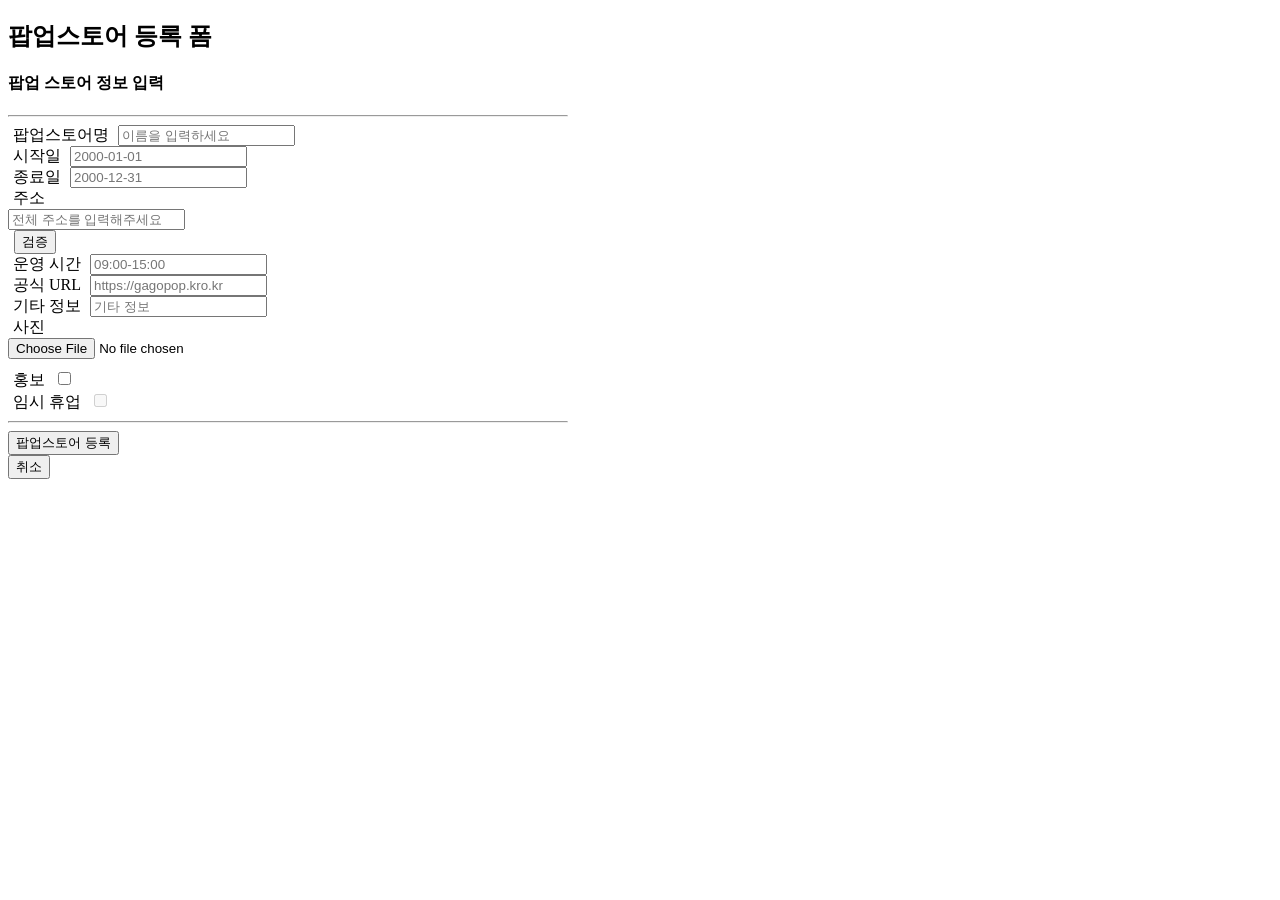
==== src/main/resources/templates/admin/addForm.html @ 423e12f2 ":sparkles: feat: admin 팝업스토어 등록, 수정 기능 추가" ====
<!DOCTYPE HTML>
<html xmlns:th="http://www.thymeleaf.org">
<head>
    <meta charset="utf-8">
    <link  th:href="@{/css/bootstrap.min.css}"
           href="../../css/bootstrap.min.css" rel="stylesheet">
    <style>
 .container {
 max-width: 560px;

        }
     label{
        padding: 5px; 0px; 5px; 0px;
     }

     .inputBox{
     padding: 5px; 0px; 15px; 0px;
     }



    </style>
</head>
<body>
<div class="container">
    <div class="py-5 text-center">
        <h2>팝업스토어 등록 폼</h2>
    </div>

        <h4 class="mb-3">팝업 스토어 정보 입력</h4>
    <hr class="my-4">
<!--
    <form id="popupForm" action="popup-store.html" th:action method="post" onsubmit="retrun false;">
-->
    <form id="popupForm" action="popup-store.html" th:action method="post" onsubmit="return false;" enctype="multipart/form-data">
        <div>
            <label for="name">팝업스토어명</label>
            <input type="text" id="name" name="name" class="form-control" placeholder="이름을 입력하세요" >
        </div>
        <div>
            <label for="startDate">시작일</label>
            <input type="text" id="startDate" name="startDate" class="form-control" placeholder="2000-01-01"  >
        </div>
        <div>
            <label for="endDate">종료일</label>
            <input type="text" id="endDate" name="endDate" class="form-control" placeholder="2000-12-31"  >
        </div>
        <div class="row">
            <label for="address" class="col-12 col-md-auto">주소</label>
            <div class="col-12 col-md">
                <div class="input-group">
                    <input type="text" id="address" name="address" class="form-control" placeholder="전체 주소를 입력해주세요">
                    <div class="input-group-append " style="margin-left: 6px;">
                        <button type="button" id="validateAddressBtn" class="btn btn-primary btn-valid">검증</button>
                        <button type="button" id="editAddressBtn" class="btn btn-secondary btn-edit" style="display: none;">수정</button>
                    </div>
                </div>
            </div>
        </div>


        <div>
            <label for="operatingTime">운영 시간</label>
            <input type="text" id="operatingTime" name="operatingTime" class="form-control" placeholder="09:00-15:00"   >
        </div>

        <div>
            <label for="url">공식 URL</label>
            <input type="text" id="url" name="url" class="form-control" placeholder="https://gagopop.kro.kr"   >
        </div>
        <div>
            <label for="info">기타 정보</label>
            <input type="text" id="info" name="info" class="form-control" placeholder="기타 정보"   >
        </div>
       <div>
            <label for="img"> 사진 </label>
            <div class="input-group mb-3">
                <input type="file"  name="img" class="form-control" id="img" aria-describedby="inputGroupFileAddon03" aria-label="Upload">
            </div>
        </div>
        <div class="row" style="margin-top: 10px; ">
            <div class="col">

                <div>
                    <label for="isPromoted">홍보</label>
                    <input class="form-check-input" type="checkbox" value="true" id="isPromoted" name="isPromoted" >
                </div>
            </div>
            <div class="col">
                <div>
                    <label for="isClosed">임시 휴업</label>
                    <input class="form-check-input" type="checkbox"  id="isClosed" name="isClosed" value="true" th:checked ="${isClosed}"  disabled>
                </div>
            </div>
        </div>
        <hr class="my-4">
        <div class="row">
            <div class="col">
                <button id="send" class="w-100 btn btn-primary btn-lg" >팝업스토어 등록</button>
            </div>
            <div class="col">
                <button class="w-100 btn btn-secondary btn-lg"
                        onclick="location.href='popup-stores.html'"
                        th:onclick="|location.href='@{/admin/popup-stores}'|"
                        type="button">취소</button>
            </div>
        </div>
</form>
</div> <!-- /container -->
</body>

<script>
     document.getElementById("validateAddressBtn").addEventListener("click", function () {
    var addressInput = document.getElementById('address');
    var address = addressInput.value.trim();

    var xhr = new XMLHttpRequest();
    xhr.open("POST", "/validate-address", true);
    xhr.setRequestHeader("Content-Type", "application/json;charset=UTF-8");
    xhr.onreadystatechange = function () {
        if (xhr.readyState === 4 && xhr.status === 200) {
            var response = JSON.parse(xhr.responseText);
            if (response.valid) {
                addressInput.readOnly = true;
                document.getElementById("editAddressBtn").style.display = 'inline';
                document.getElementById("validateAddressBtn").style.display = 'none';
                alert('주소가 정상적으로 검증되었습니다.');
            } else {
                alert('주소가 잘못되었습니다. 다시 확인해주세요.');
            }
        }
    };
         xhr.send(JSON.stringify({ address: address }));
    });

    document.getElementById("editAddressBtn").addEventListener("click", function () {
        var addressInput = document.getElementById('address');
        addressInput.readOnly = false;
        this.style.display = 'none';
        document.getElementById("validateAddressBtn").style.display = 'inline';
    });


    document.getElementById("send").addEventListener("click", function (event) {
        event.preventDefault();
        var form = document.getElementById('popupForm');
        var addressInput = document.getElementById('address');

        // Validate start date format
        var startDateInput = document.getElementById('startDate');
        var endDateInput = document.getElementById('endDate');
        if (!isValidDateFormat(startDateInput.value)) {
            alert('시작일의 형식이 올바르지 않습니다. yyyy-MM-dd 형식으로 입력해주세요.');
            return;
        }
        if (!isValidDateFormat(endDateInput.value)) {
            alert('종료일의 형식이 올바르지 않습니다. yyyy-MM-dd 형식으로 입력해주세요.');
            return;
        }

        if (addressInput.readOnly) {
            form.submit();
        } else {
            alert('주소를 검증해주세요.');
        }
    });

    function isValidDateFormat(dateString) {
        var dateFormat = /^\d{4}-\d{2}-\d{2}$/;
        return dateFormat.test(dateString);
    }
</script>

</html>
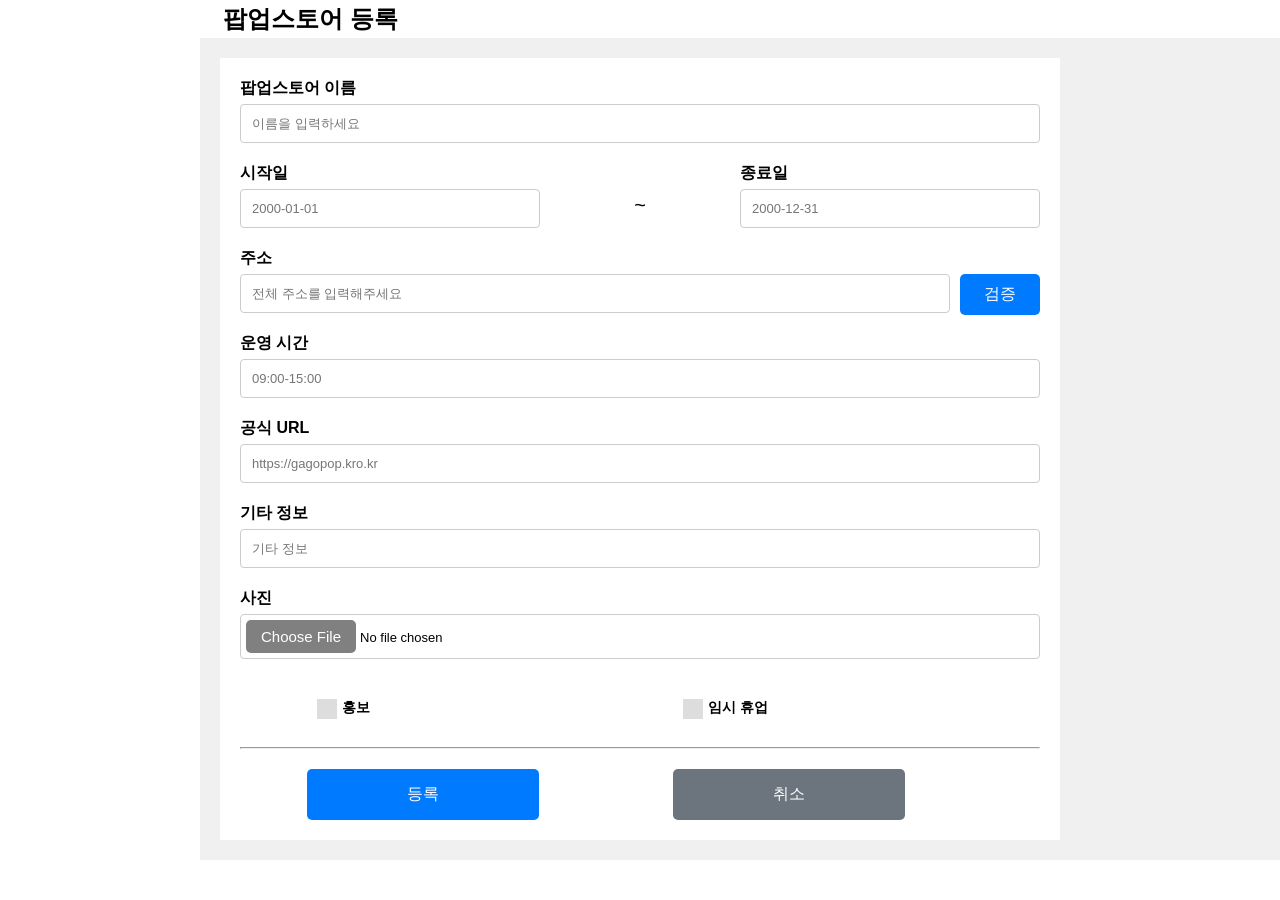
==== commit 5d8b1070: ":recycle: refactor: 관리자 페이지 디자인 수정 및 controller 리팩토링" ====
--- a/src/main/resources/templates/admin/addForm.html
+++ b/src/main/resources/templates/admin/addForm.html
@@ -2,135 +2,136 @@
 <html xmlns:th="http://www.thymeleaf.org">
 <head>
     <meta charset="utf-8">
-    <link  th:href="@{/css/bootstrap.min.css}"
-           href="../../css/bootstrap.min.css" rel="stylesheet">
-    <style>
- .container {
- max-width: 560px;
-
-        }
-     label{
-        padding: 5px; 0px; 5px; 0px;
-     }
-
-     .inputBox{
-     padding: 5px; 0px; 15px; 0px;
-     }
-
-
-
-    </style>
+    <link rel="stylesheet" th:href="@{/css/sidebar.css}" href="../../static/css/sidebar.css" />
+    <link rel="stylesheet" th:href="@{/css/body.css}" href="../../static/css/body.css" />
+    <link rel="stylesheet" href="https://fonts.googleapis.com/css2?family=Material+Symbols+Outlined:opsz,wght,FILL,GRAD@20..48,100..700,0..1,-50..200" />
 </head>
 <body>
-<div class="container">
-    <div class="py-5 text-center">
-        <h2>팝업스토어 등록 폼</h2>
+<div th:replace="fragments/sidebar :: sidebar"></div>
+<div class="body-content">
+    <div th:replace="fragments/top-bar-content :: top-bar-content"></div>
+    <div class="title">
+        <h2>팝업스토어 등록</h2>
     </div>
-
-        <h4 class="mb-3">팝업 스토어 정보 입력</h4>
-    <hr class="my-4">
-<!--
-    <form id="popupForm" action="popup-store.html" th:action method="post" onsubmit="retrun false;">
--->
-    <form id="popupForm" action="popup-store.html" th:action method="post" onsubmit="return false;" enctype="multipart/form-data">
-        <div>
-            <label for="name">팝업스토어명</label>
-            <input type="text" id="name" name="name" class="form-control" placeholder="이름을 입력하세요" >
+    <div class="container">
+        
+        <div class="container-form">
+            <!-- <h4 class="mb-3">팝업 스토어 정보 입력</h4> -->
+
+            <form id="popupForm" action="popup-store.html" th:action method="post" onsubmit="return false;" enctype="multipart/form-data">
+                <div>
+                    <label for="name">팝업스토어 이름</label>
+                    <input type="text" id="name" name="name" class="form-control" placeholder="이름을 입력하세요" >
+                </div>
+                <div>
+                <div class="form-date">
+                    <div class="start-date">
+                        <label for="startDate">시작일</label>
+                        <input type="text" id="startDate" name="startDateDisplay" class="form-control input-date" placeholder="2000-01-01"  >
+                    </div>
+                    <div class="continue">
+                        ~
+                    </div>
+                    <div class="end-date">
+                        <label for="endDate">종료일</label>
+                        <input type="text" id="endDate" name="endDateDisplay" class="form-control input-date" placeholder="2000-12-31"  >
+                    </div>
+                </div>
+                    <!-- Hidden inputs for adjusted dates -->
+                    <input type="hidden" id="adjustedStartDate" name="startDate">
+                    <input type="hidden" id="adjustedEndDate" name="endDate">
+
+
+                    <div class="container-address">
+                    <label for="address" class="address-label">주소</label>
+                    <div class="input-group">
+                        <input type="text" id="address" name="address" class="form-control input-address " placeholder="전체 주소를 입력해주세요">
+                        <div class="input-group-append">
+                            <button type="button" id="validateAddressBtn" class="btn btn-primary btn-valid">검증</button>
+                            <button type="button" id="editAddressBtn" class="btn btn-secondary btn-edit" style="display: none;">수정</button>
+                        </div>
+                    </div>
+                </div>
+                <div>
+                    <label for="operatingTime">운영 시간</label>
+                    <input type="text" id="operatingTime" name="operatingTime" class="form-control" placeholder="09:00-15:00"   >
+                </div>
+                <div>
+                    <label for="snsLink">공식 URL</label>
+                    <input type="text" id="snsLink" name="snsLink" class="form-control" placeholder="https://gagopop.kro.kr"   >
+                </div>
+                <div>
+                    <label for="info">기타 정보</label>
+                    <input type="text" id="info" name="info" class="form-control" placeholder="기타 정보"   >
+                </div>
+                <div>
+                    <label for="img"> 사진 </label>
+                    <div class="input-file">
+                        <input type="file"  name="img" class="form-control" id="img" aria-describedby="inputGroupFileAddon03" aria-label="Upload">
+                    </div>
+                </div>
+                <div class="row">
+                    <div class="col">
+                        <div class="input-check">
+                            <label for="isPromoted" class="chk_box">홍보
+                                <input class="form-check-input" type="checkbox" value="true" id="isPromoted" name="isPromoted" >
+                                <span class="on"></span>
+                            </label>
+
+
+                        </div>
+                    </div>
+                    <div class="col">
+                        <div class="input-check">
+                            <label for="isClosed" class="chk_box">임시 휴업
+                                <input class="form-check-input" type="checkbox"  id="isClosed" name="isClosed" value="true" th:checked ="${isClosed}" >
+                                <span class="on"></span>
+                            </label>
+                           
+
+                        </div>
+                    </div>
+                </div>
+                <hr class="my-4">
+                <div class="row">
+                    <div class="col">
+                        <button id="send" class="w-100 btn btn-primary btn-lg" >등록</button>
+                    </div>
+                    <div class="col">
+                        <button class="w-100 btn btn-secondary btn-lg"
+                                onclick="location.href='popup-stores.html'"
+                                th:onclick="|location.href='@{/admin/popup-stores}'|"
+                                type="button">취소</button>
+                    </div>
+                </div>
+            </form>
         </div>
-        <div>
-            <label for="startDate">시작일</label>
-            <input type="text" id="startDate" name="startDate" class="form-control" placeholder="2000-01-01"  >
-        </div>
-        <div>
-            <label for="endDate">종료일</label>
-            <input type="text" id="endDate" name="endDate" class="form-control" placeholder="2000-12-31"  >
-        </div>
-        <div class="row">
-            <label for="address" class="col-12 col-md-auto">주소</label>
-            <div class="col-12 col-md">
-                <div class="input-group">
-                    <input type="text" id="address" name="address" class="form-control" placeholder="전체 주소를 입력해주세요">
-                    <div class="input-group-append " style="margin-left: 6px;">
-                        <button type="button" id="validateAddressBtn" class="btn btn-primary btn-valid">검증</button>
-                        <button type="button" id="editAddressBtn" class="btn btn-secondary btn-edit" style="display: none;">수정</button>
-                    </div>
-                </div>
-            </div>
-        </div>
-
-
-        <div>
-            <label for="operatingTime">운영 시간</label>
-            <input type="text" id="operatingTime" name="operatingTime" class="form-control" placeholder="09:00-15:00"   >
-        </div>
-
-        <div>
-            <label for="url">공식 URL</label>
-            <input type="text" id="url" name="url" class="form-control" placeholder="https://gagopop.kro.kr"   >
-        </div>
-        <div>
-            <label for="info">기타 정보</label>
-            <input type="text" id="info" name="info" class="form-control" placeholder="기타 정보"   >
-        </div>
-       <div>
-            <label for="img"> 사진 </label>
-            <div class="input-group mb-3">
-                <input type="file"  name="img" class="form-control" id="img" aria-describedby="inputGroupFileAddon03" aria-label="Upload">
-            </div>
-        </div>
-        <div class="row" style="margin-top: 10px; ">
-            <div class="col">
-
-                <div>
-                    <label for="isPromoted">홍보</label>
-                    <input class="form-check-input" type="checkbox" value="true" id="isPromoted" name="isPromoted" >
-                </div>
-            </div>
-            <div class="col">
-                <div>
-                    <label for="isClosed">임시 휴업</label>
-                    <input class="form-check-input" type="checkbox"  id="isClosed" name="isClosed" value="true" th:checked ="${isClosed}"  disabled>
-                </div>
-            </div>
-        </div>
-        <hr class="my-4">
-        <div class="row">
-            <div class="col">
-                <button id="send" class="w-100 btn btn-primary btn-lg" >팝업스토어 등록</button>
-            </div>
-            <div class="col">
-                <button class="w-100 btn btn-secondary btn-lg"
-                        onclick="location.href='popup-stores.html'"
-                        th:onclick="|location.href='@{/admin/popup-stores}'|"
-                        type="button">취소</button>
-            </div>
-        </div>
-</form>
-</div> <!-- /container -->
+    </div>
+</div><!-- /container -->
 </body>
 
 <script>
-     document.getElementById("validateAddressBtn").addEventListener("click", function () {
-    var addressInput = document.getElementById('address');
-    var address = addressInput.value.trim();
-
-    var xhr = new XMLHttpRequest();
-    xhr.open("POST", "/validate-address", true);
-    xhr.setRequestHeader("Content-Type", "application/json;charset=UTF-8");
-    xhr.onreadystatechange = function () {
-        if (xhr.readyState === 4 && xhr.status === 200) {
-            var response = JSON.parse(xhr.responseText);
-            if (response.valid) {
-                addressInput.readOnly = true;
-                document.getElementById("editAddressBtn").style.display = 'inline';
-                document.getElementById("validateAddressBtn").style.display = 'none';
-                alert('주소가 정상적으로 검증되었습니다.');
-            } else {
-                alert('주소가 잘못되었습니다. 다시 확인해주세요.');
+    document.getElementById("validateAddressBtn").addEventListener("click", function () {
+        var addressInput = document.getElementById('address');
+        var address = addressInput.value.trim();
+
+        var xhr = new XMLHttpRequest();
+        xhr.open("POST", "/validate-address", true);
+        xhr.setRequestHeader("Content-Type", "application/json;charset=UTF-8");
+        xhr.onreadystatechange = function () {
+            if (xhr.readyState === 4 && xhr.status === 200) {
+                var response = JSON.parse(xhr.responseText);
+                if (response.valid) {
+                    addressInput.readOnly = true;
+                    document.getElementById("editAddressBtn").style.display = 'inline';
+                    document.getElementById("validateAddressBtn").style.display = 'none';
+                    alert('주소가 정상적으로 검증되었습니다.');
+                } else {
+                    alert('주소가 잘못되었습니다. 다시 확인해주세요.');
+                }
             }
-        }
-    };
-         xhr.send(JSON.stringify({ address: address }));
+        };
+        xhr.send(JSON.stringify({ address: address }));
     });
 
     document.getElementById("editAddressBtn").addEventListener("click", function () {
@@ -140,35 +141,63 @@
         document.getElementById("validateAddressBtn").style.display = 'inline';
     });
 
-
-    document.getElementById("send").addEventListener("click", function (event) {
-        event.preventDefault();
-        var form = document.getElementById('popupForm');
-        var addressInput = document.getElementById('address');
-
-        // Validate start date format
-        var startDateInput = document.getElementById('startDate');
-        var endDateInput = document.getElementById('endDate');
-        if (!isValidDateFormat(startDateInput.value)) {
-            alert('시작일의 형식이 올바르지 않습니다. yyyy-MM-dd 형식으로 입력해주세요.');
-            return;
-        }
-        if (!isValidDateFormat(endDateInput.value)) {
-            alert('종료일의 형식이 올바르지 않습니다. yyyy-MM-dd 형식으로 입력해주세요.');
-            return;
-        }
-
-        if (addressInput.readOnly) {
-            form.submit();
-        } else {
-            alert('주소를 검증해주세요.');
-        }
-    });
+document.getElementById("send").addEventListener("click", function (event) {
+    event.preventDefault();
+    var form = document.getElementById('popupForm');
+    var addressInput = document.getElementById('address');
+
+    // Validate start date format
+    var startDateInput = document.getElementById('startDate');
+    var endDateInput = document.getElementById('endDate');
+    if (!isValidDateFormat(startDateInput.value)) {
+        alert('시작일의 형식이 올바르지 않습니다. yyyy-MM-dd 형식으로 입력해주세요.');
+        return;
+    }
+    if (!isValidDateFormat(endDateInput.value)) {
+        alert('종료일의 형식이 올바르지 않습니다. yyyy-MM-dd 형식으로 입력해주세요.');
+        return;
+    }
+
+    if (addressInput.readOnly) {
+        adjustDateTimes(); // Adjust the date times and submit the form
+    } else {
+        alert('주소를 검증해주세요.');
+    }
+});
+
 
     function isValidDateFormat(dateString) {
         var dateFormat = /^\d{4}-\d{2}-\d{2}$/;
         return dateFormat.test(dateString);
     }
+
+    function adjustDateTimes() {
+    var startDateInput = document.getElementById('startDate');
+    var endDateInput = document.getElementById('endDate');
+    var adjustedStartDateInput = document.getElementById('adjustedStartDate');
+    var adjustedEndDateInput = document.getElementById('adjustedEndDate');
+
+    var startDate = new Date(startDateInput.value);
+    var endDate = new Date(endDateInput.value);
+
+    // Set startDate to the start of the day
+    startDate.setHours(0, 0, 0, 0);
+
+    // Set endDate to the end of the day
+    endDate.setHours(23, 59, 59, 999);
+
+    // Format the dates back to yyyy-MM-dd'T'HH:mm:ss for LocalDateTime
+    var startDateTime = startDate.toISOString().slice(0, 19);
+    var endDateTime = endDate.toISOString().slice(0, 19);
+
+    // Set the hidden input values
+    adjustedStartDateInput.value = startDateTime;
+    adjustedEndDateInput.value = endDateTime;
+
+    // Submit the form
+    document.getElementById('popupForm').submit();
+}
 </script>
 
+
 </html>
--- a/src/main/resources/static/css/sidebar.css
+++ b/src/main/resources/static/css/sidebar.css
@@ -0,0 +1,119 @@
+body {
+    display: flex;
+    margin: 0;
+    font-family: Arial, sans-serif;
+}
+
+.sidebar {
+    width: 200px;
+    background-color: #f1f1f1;
+    display: flex;
+    flex-direction: column;
+    justify-content: space-between;
+    height: 100vh;
+    padding: 25px 25px 10px 25px;
+    box-sizing: border-box;
+    position:fixed;
+}
+
+.logo img {
+    width: 100%;
+    height: auto;
+}
+.logo span {
+    display: flex;
+    justify-content: center;
+    margin-top: 5px;
+    color: gray;
+}
+
+.menu {
+    list-style: none;
+    padding: 0;
+    margin: 20px 0;
+    flex-grow: 1;
+
+}
+
+.menu li {
+    margin: 30px 0;
+}
+
+.menu a {
+    color: #1a1a1a;
+    text-decoration: none;
+    font-size: 17px;
+    transition: color 0.3s;
+    display: flex;
+    align-items: center;
+
+}
+.btn-hover:hover {
+    color: rgb(0, 107, 195);
+}
+
+.material-symbols-outlined {
+  font-variation-settings:
+  'FILL' 0,
+  'wght' 400,
+  'GRAD' 0,
+  'opsz' 24;
+  padding-right: 5px;
+}
+
+
+.back-to-main {
+    margin-top: auto;
+}
+
+.back-to-main a {
+    display: flex;
+    align-items: center;
+    font-size: 15px;
+    color: rgb(70, 70, 70);
+    text-decoration: none;
+}
+
+.back-to-main img {
+    margin-right: 8px;
+}
+
+.content {
+    flex-grow: 1;
+    padding: 10px;
+    box-sizing: border-box;
+}
+
+.top-bar {
+    display: flex;
+    justify-content: flex-end;
+    padding: 5px 20px;
+}
+
+.logout {
+    display: flex;
+    align-items: center;
+    text-decoration: none;
+    color: #1a1a1a;
+    font-size: 15px;
+
+}
+
+.logout a{
+    font-size: 13px;
+    color: #1a1a1a;
+}
+
+.logout img {
+    margin-right: 8px;
+}
+
+.copyright {
+    margin-bottom: 0;
+}
+
+.copyright p{
+    font-size: 8px;
+    color: #2a2a2a;
+    margin: 10px;
+}
--- a/src/main/resources/static/css/body.css
+++ b/src/main/resources/static/css/body.css
@@ -0,0 +1,413 @@
+.content-right{
+    display: flex;
+    flex-direction: row;
+}
+
+.body-content{
+    width: 100%;
+    margin-left: 200px;
+}
+
+h2 {
+    margin: 3px;
+}
+
+
+table {
+  border: 1px #2D384A solid;
+  font-size: .9em;
+/*
+  box-shadow: 0 2px 5px rgba(0,0,0,.25);
+*/
+  width: 100%;
+  border-collapse: collapse;
+  border-radius: 5px;
+  overflow: hidden;
+  padding: 5px 10px;
+}
+
+th {
+  text-align: left;
+
+}
+
+thead {
+  font-weight: bold;
+  color: #fff;
+  background: #2D384A;
+  font-size: 13px;
+}
+
+td, th {
+  padding: 1em .5em;
+  vertical-align: middle;
+}
+
+td {
+  border-bottom: 1px solid rgba(0,0,0,.1);
+  background: #fff;
+  max-width: 200px;
+  font-size: 13px;
+}
+
+table a {
+  color: #3D485A;
+  max-width: 100px;
+  text-decoration: none;
+}
+
+.container-login{
+  padding: 20px;
+  justify-content: center;
+  align-items: center;
+  height: 600px;
+  background-color: #f2f2f2;
+}
+
+.login{
+  display: flex;
+  justify-content: center;
+  flex-direction: column;
+  align-items: center;
+  background-color: #fff;
+  border-radius: 10px;
+  padding: 50px;
+  margin-top: 100px;
+}
+
+.btn-lg{
+  padding-left: 20px;
+}
+
+.container{
+    padding: 0px 20px ;
+    display: flex;
+
+}
+.container-popupstores{
+  padding: 10px 20px ;
+  display: flex;
+  flex-direction: column;
+  background-color: #f2f2f2
+}
+
+.container-btn-list{
+    display: flex;
+    justify-content: flex-end;
+    padding: 5px 10px;
+}
+
+/* 
+input {
+  width: 500px;
+  height: 32px;
+  font-size: 15px;
+  border-color: #cccccc;
+  border-radius: 5px;
+  border-style: solid;
+  margin: 3px 0px;
+  background-color: #fcfcfc;
+  padding: 5px 10px;
+}
+
+input:hover{
+  border-color: #355993;
+}
+
+.btn{
+  border-radius: 5px;
+  background-color: #0172ad;
+  color:#fff;
+  border: 0px;
+  height: 32px;
+  padding: auto;
+}
+
+.btn:hover{
+
+  background-color: #004367;
+  color:#fff;
+
+}
+
+.input-group{
+  margin: 0px;
+  padding: 0px;
+  display: flex;
+  justify-content: left;
+}
+
+.input-group ::-webkit-file-upload-button{
+  background-color: #dbdbdb;
+  margin: 0px;
+  padding: 5px;
+  border-radius: 5%;
+  border-color: #ffffff00;
+  
+} */
+
+/* General form styles */
+
+.title{
+  margin-left: 20px;
+}
+
+.container{
+  background-color: #f0f0f0;
+  padding-top: 20px;
+  padding-bottom: 20px;
+  height: fit-content;
+}
+
+.container-img{
+  background-color: #fff;
+  margin-left: 10px;
+  padding: 10px;
+  height: fit-content;
+  width: 300px;
+}
+
+.popup-img{
+  object-fit: cover;  
+  width: 300px;
+}
+
+.container-form{
+  display: flex;
+  flex-direction: column;
+  width: 800px;
+  justify-content: center;
+  background-color: #ffffff;
+  padding: 20px;
+}
+
+label {
+  display: block;
+  margin-bottom: 5px;
+  font-weight: bold;
+}
+
+.address-label{
+  display: block ;
+  
+}
+
+input.form-control{
+  padding: 11px;
+  margin-bottom: 20px;
+  border: 1px solid #ccc;
+  border-radius: 4px;
+  font-size: 13px;
+  width: 100%;
+  box-sizing: border-box;
+}
+
+.input-group{
+  display: flex;
+}
+
+.input-group-append{
+  margin-left: 10px;
+
+}
+
+.container-address{
+  flex-direction: column;
+}
+.form-control.input-address{
+  margin-right: 0px;
+}
+
+
+.popupForm{
+  width: 100%;
+}
+
+.form-date{
+  display: flex;
+  flex-direction: row;
+  justify-content: space-between;
+  align-items: center;
+  width: 100%;
+}
+.form-control.input-date{
+  width: 300px;
+}
+
+
+
+.continue{
+  text-align: center;
+  font-size: 20px;
+  padding: 10px;
+}
+
+/*.url{
+    display: flex;
+    align-items: center;
+    width: 100%
+    height: fit-content;
+}*/
+
+input[type=file]::file-selector-button{
+  display: inline-block;
+  padding: 8px 15px;
+  font-size: 15px;
+  text-align: center;
+  text-decoration: none;
+  border-radius: 5px; /* �ձ� �𼭸� */
+  cursor: pointer;
+  background-color: #808080; /* �Ķ��� ��ư */
+  transition: background-color 0.3s ease;
+  color: white;
+  border: none; /* ���� ���� */
+
+}
+input[type=file]::file-selector-button:hover {
+  background-color: #5c5c5c;
+  color: #fff;
+}
+input[type=file] {
+  padding: 5px 0px 5px 5px;
+}
+
+input[readonly] {
+    background-color: #f5f5f5;
+}
+
+/* Button styles */
+.btn {
+  display: inline-block;
+  padding: 10px 20px;
+  font-size: 16px;
+  text-align: center;
+  text-decoration: none;
+  border-radius: 5px; /* �ձ� �𼭸� */
+  cursor: pointer;
+  transition: background-color 0.3s ease;
+}
+
+.btn-primary {
+  background-color: #007bff; /* �Ķ��� ��ư */
+  color: white;
+  border: none; /* ���� ���� */
+}
+
+.btn-primary:hover {
+  background-color: #0056b3;
+}
+
+.btn-valid{
+  width: 80px;
+}
+
+
+.btn-secondary {
+  background-color: #6c757d; /* ȸ�� ��ư */
+  color: white;
+  border: none; /* ���� ���� */
+}
+
+.btn-secondary:hover {
+  background-color: #5a6268;
+}
+
+
+/* Checkbox styles */
+.form-check-input {
+  margin-left: 16px;
+  
+}
+
+/* Row styles */
+.row {
+  display: flex;
+  justify-content: space-evenly;
+  align-items: center;
+  width: 100%;
+}
+
+.col{
+  width: 300px;
+}
+
+.btn-lg{
+  padding: 15px 100px;
+
+}
+
+.popupForm div{
+  display: block;
+}
+
+hr ,.my-4{
+  margin: 20px 0px;
+  color: #2d384a7b;
+  
+}
+
+.input-check{
+  display: flex;
+  margin-top: 10px;
+}
+
+.container-address{
+  display: flex;
+}
+
+.chk_box {
+  display: block;
+  position: relative;
+  padding-left: 25px;
+  margin: 10px;
+  cursor: pointer;
+  font-size: 14px;
+  -webkit-user-select: none;
+  -moz-user-select: none;
+  -ms-user-select: none;
+  user-select: none;
+}
+/* �⺻ üũ�ڽ� ����� */
+.chk_box input[type="checkbox"] {
+  display: none;
+}
+
+/* ���õ��� ���� üũ�ڽ� ��Ÿ�� �ٹ̱� */
+.on {
+  width: 20px;
+  height: 20px;
+  background: #ddd;
+  position: absolute;
+  top: 0;
+  left: 0;
+}
+
+/* ���õ� üũ�ڽ� ��Ÿ�� �ٹ̱� */
+.chk_box input[type="checkbox"]:checked+.on {
+  background: #007bff;
+}
+
+.on:after {
+  content: "";
+  position: absolute;
+  display: none;
+}
+
+.chk_box input[type="checkbox"]:checked+.on:after {
+  display: block;
+}
+
+.on:after {
+  width: 6px;
+  height: 10px;
+  border: solid #fff;
+  border-width: 0 2px 2px 0;
+  -webkit-transform: rotate(45deg);
+  -ms-transform: rotate(45deg);
+  transform: rotate(45deg);
+  position: absolute;
+  left: 6px;
+  top: 2px;
+}
+
+
